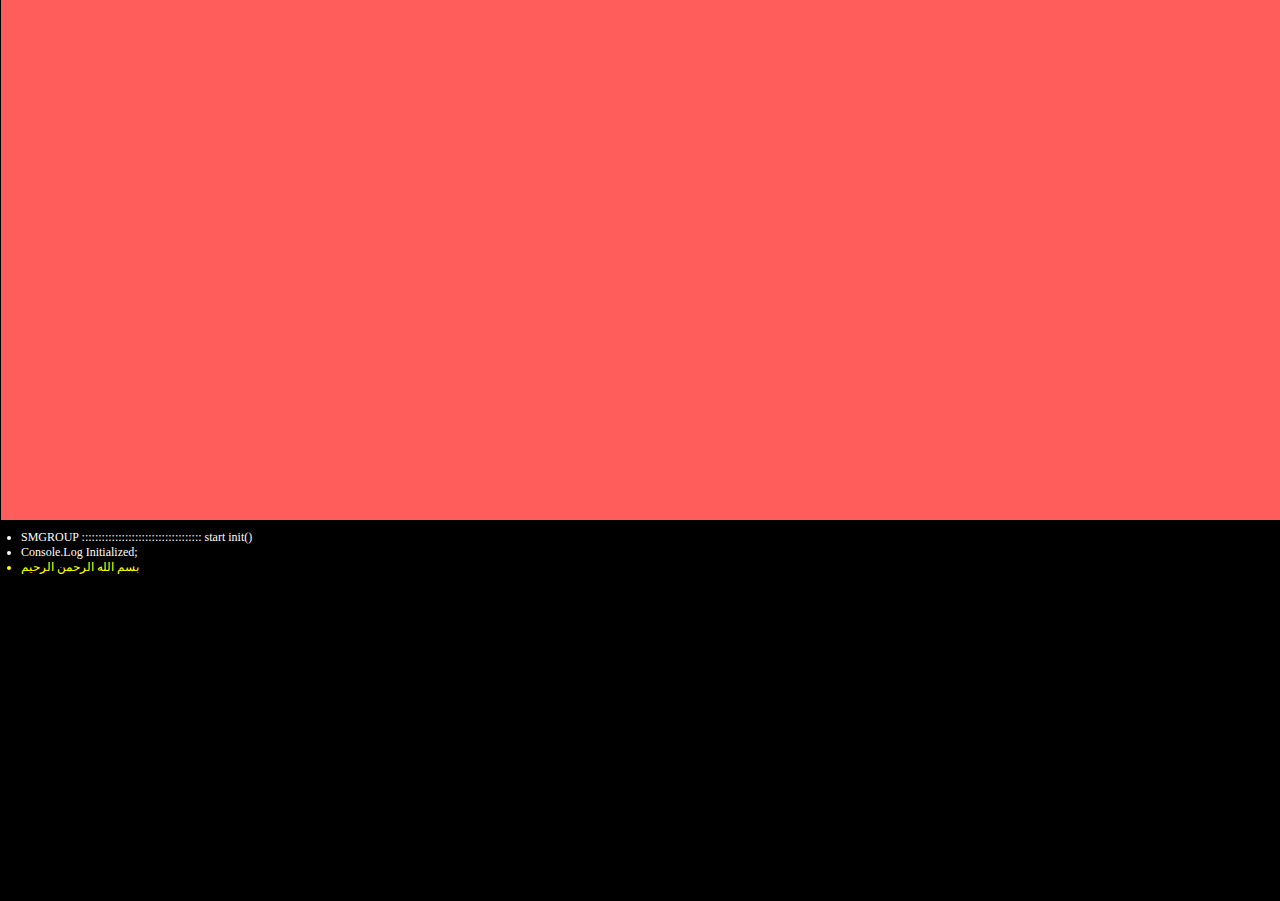
==== www/camera.html @ c067e60d "0" ====
﻿<!DOCTYPE html>
<html>
<head>
	<title>نسخه نمونه</title>
	<meta name="viewport" content="width=device-width, initial-scale=1.0, minimum-scale=1.0, maximum-scale=1.0" />
	<meta name="apple-mobile-web-app-capable" content="yes" />
	<meta name="apple-mobile-web-app-status-bar-style" content="black" />
	<meta http-equiv="Content-Type" content="text/html;charset=utf-8" />
	<meta http-equiv="x-ua-compatible" content="IE=edge" />
	<script src="js/jquery-1.11.3.min.js"></script>
	<script src="js/console.log.js"></script>
	<script src="cordova.js"></script>
	<script>
		function init() {		
			console.log('SMGROUP ::::::::::::::::::::::::::::::::::::	start init()');
			document.addEventListener("deviceready", onDeviceReady, false);
			//scalePage_center(2048,"#Menu_table",true);
			//onDeviceReady();
		}
		function onDeviceReady() {
			cordova.plugins.CameraServer.startServer({
				'www_root' : '/',
				'port' : 8080,
				'localhost_only' : false,
				'json_info': []
			}, function( url ){
				// if server is up, it will return the url of http://<server ip>:port/
				// the ip is the active network connection
				// if no wifi or no cell, "127.0.0.1" will be returned.
				console.log('CameraServer Started @ ' + url); 
			}, function( error ){
				console.log('CameraServer Start failed: ' + error);
			});

			setTimeout(function(){
				cordova.plugins.CameraServer.startCamera(function(){
					console.log('Capture Started');
				},function( error ){
					console.log('CameraServer StartCapture failed: ' + error);
				});
			}, 1000);
			
			setTimeout(function(){
				console.log('Start Live');
				$("#camera").attr("src","http://localhost:8080/live.jpg");
				console.log("http://localhost:8080/live.jpg");
				
				$timeout(function () {
					$("#camera").attr("src","http://localhost:8080/live.jpg?"+new Date().getTime()	);
					console.log("http://localhost:8080/live.jpg?"+new Date().getTime());
				}, 100);
				
			}, 3000);
		}
	</script>
	<style>
	.fullscreen-image {
		max-width: 100%;
		max-height: 100%;
		bottom: 0;
		left: 0;
		right: 0;
		top: 0;
		margin: auto;
		overflow: auto;
		position: absolute !important;
		border:1px solid black;
		
		display2: block;
		width: 100%;
	}
	</style>
</head>
<body onload="init();">
<img id="camera" class="fullscreen-image" src="skin/blank--0.png" >
</body>
</html>
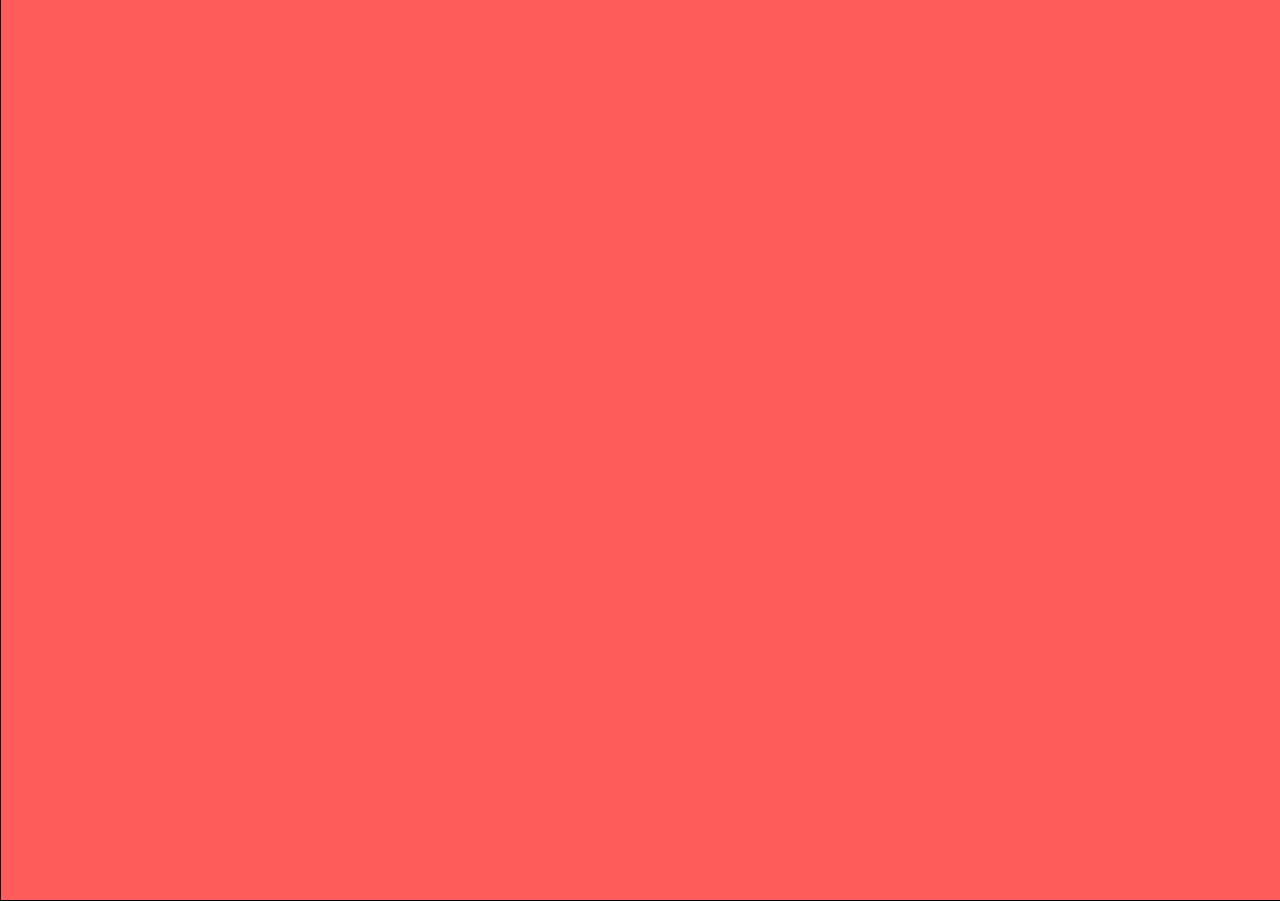
==== commit 72149ac9: "0" ====
--- a/www/camera.html
+++ b/www/camera.html
@@ -8,14 +8,12 @@
 	<meta http-equiv="Content-Type" content="text/html;charset=utf-8" />
 	<meta http-equiv="x-ua-compatible" content="IE=edge" />
 	<script src="js/jquery-1.11.3.min.js"></script>
-	<script src="js/console.log.js"></script>
+	<!-- <script src="js/console.log.js"></script> -->
 	<script src="cordova.js"></script>
 	<script>
 		function init() {		
 			console.log('SMGROUP ::::::::::::::::::::::::::::::::::::	start init()');
 			document.addEventListener("deviceready", onDeviceReady, false);
-			//scalePage_center(2048,"#Menu_table",true);
-			//onDeviceReady();
 		}
 		function onDeviceReady() {
 			cordova.plugins.CameraServer.startServer({
@@ -24,33 +22,40 @@
 				'localhost_only' : false,
 				'json_info': []
 			}, function( url ){
-				// if server is up, it will return the url of http://<server ip>:port/
-				// the ip is the active network connection
-				// if no wifi or no cell, "127.0.0.1" will be returned.
-				console.log('CameraServer Started @ ' + url); 
+				// console.log('CameraServer Started @ ' + url); 
+				window.localStorage.setItem('localhost_url',url);
 			}, function( error ){
-				console.log('CameraServer Start failed: ' + error);
+				// console.log('CameraServer Start failed: ' + error);
 			});
 
 			setTimeout(function(){
 				cordova.plugins.CameraServer.startCamera(function(){
-					console.log('Capture Started');
+					// console.log('Capture Started');
 				},function( error ){
-					console.log('CameraServer StartCapture failed: ' + error);
+					// console.log('CameraServer StartCapture failed: ' + error);
 				});
 			}, 1000);
 			
+			$('#camera').load(function() {
+				setTimeout(function () {
+					$("#camera").attr("src","http://localhost:8080/" + "live.jpg?"+new Date().getTime()	);
+					// console.log("http://localhost:8080/" + "live.jpg?"+new Date().getTime());
+				}, 40);
+			});
+			
+			$("#camera").attr("src","http://localhost:8080/" + "live.jpg");
+			
 			setTimeout(function(){
-				console.log('Start Live');
-				$("#camera").attr("src","http://localhost:8080/live.jpg");
-				console.log("http://localhost:8080/live.jpg");
-				
-				$timeout(function () {
-					$("#camera").attr("src","http://localhost:8080/live.jpg?"+new Date().getTime()	);
-					console.log("http://localhost:8080/live.jpg?"+new Date().getTime());
-				}, 100);
-				
+				// console.log('Start Live');
+				$("#camera").attr("src","http://localhost:8080/" + "live.jpg");
+				// console.log("http://localhost:8080/" + "live.jpg");
 			}, 3000);
+			setTimeout(function(){
+				// console.log('Start Live');
+				$("#camera").attr("src","http://localhost:8080/" + "live.jpg");
+				// console.log("http://localhost:8080/" + "live.jpg");
+			}, 4000);
+			
 		}
 	</script>
 	<style>
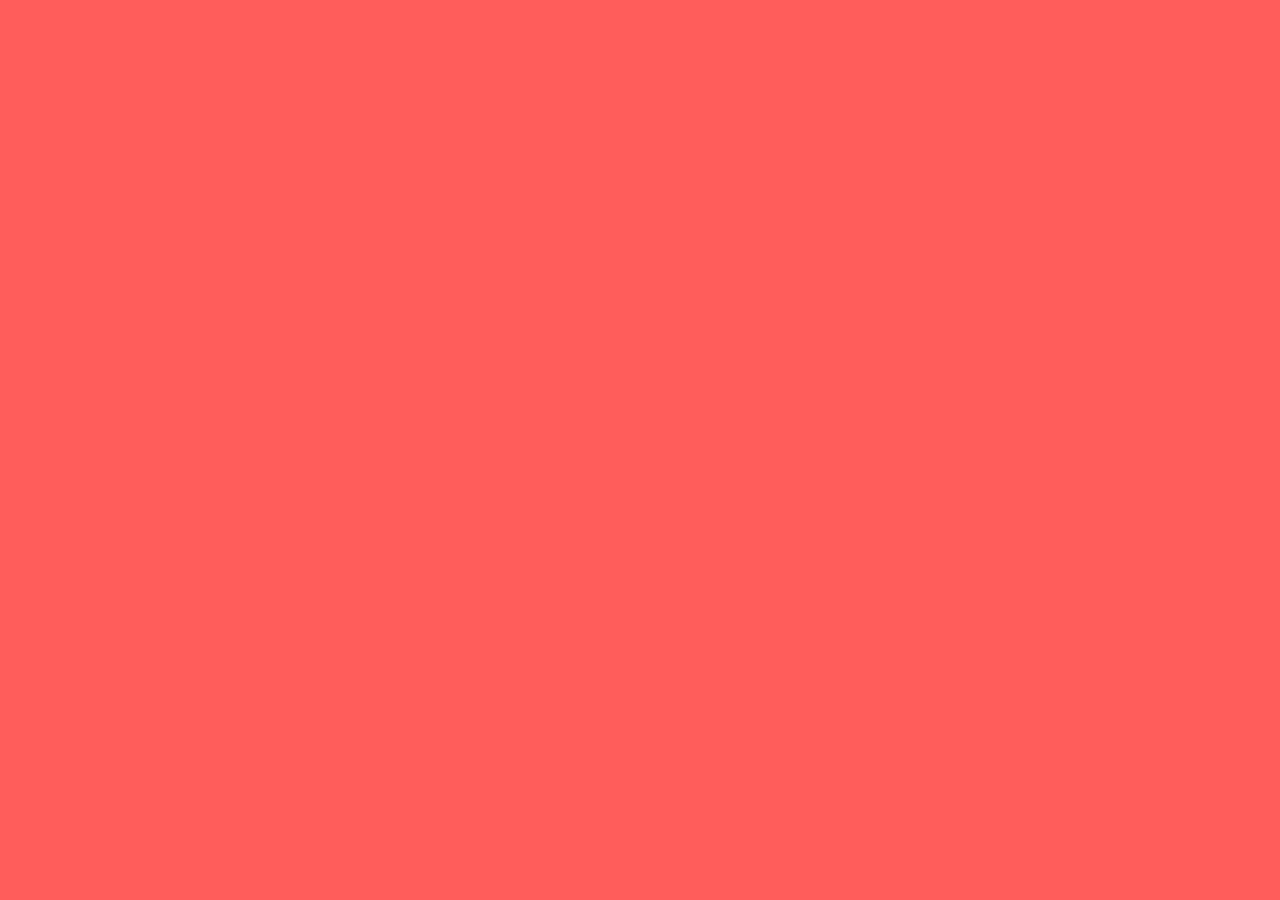
==== commit 51c33e50: "0" ====
--- a/www/camera.html
+++ b/www/camera.html
@@ -19,7 +19,7 @@
 			cordova.plugins.CameraServer.startServer({
 				'www_root' : '/',
 				'port' : 8080,
-				'localhost_only' : false,
+				'localhost_only' : true,
 				'json_info': []
 			}, function( url ){
 				// console.log('CameraServer Started @ ' + url); 
@@ -69,7 +69,6 @@
 		margin: auto;
 		overflow: auto;
 		position: absolute !important;
-		border:1px solid black;
 		
 		display2: block;
 		width: 100%;
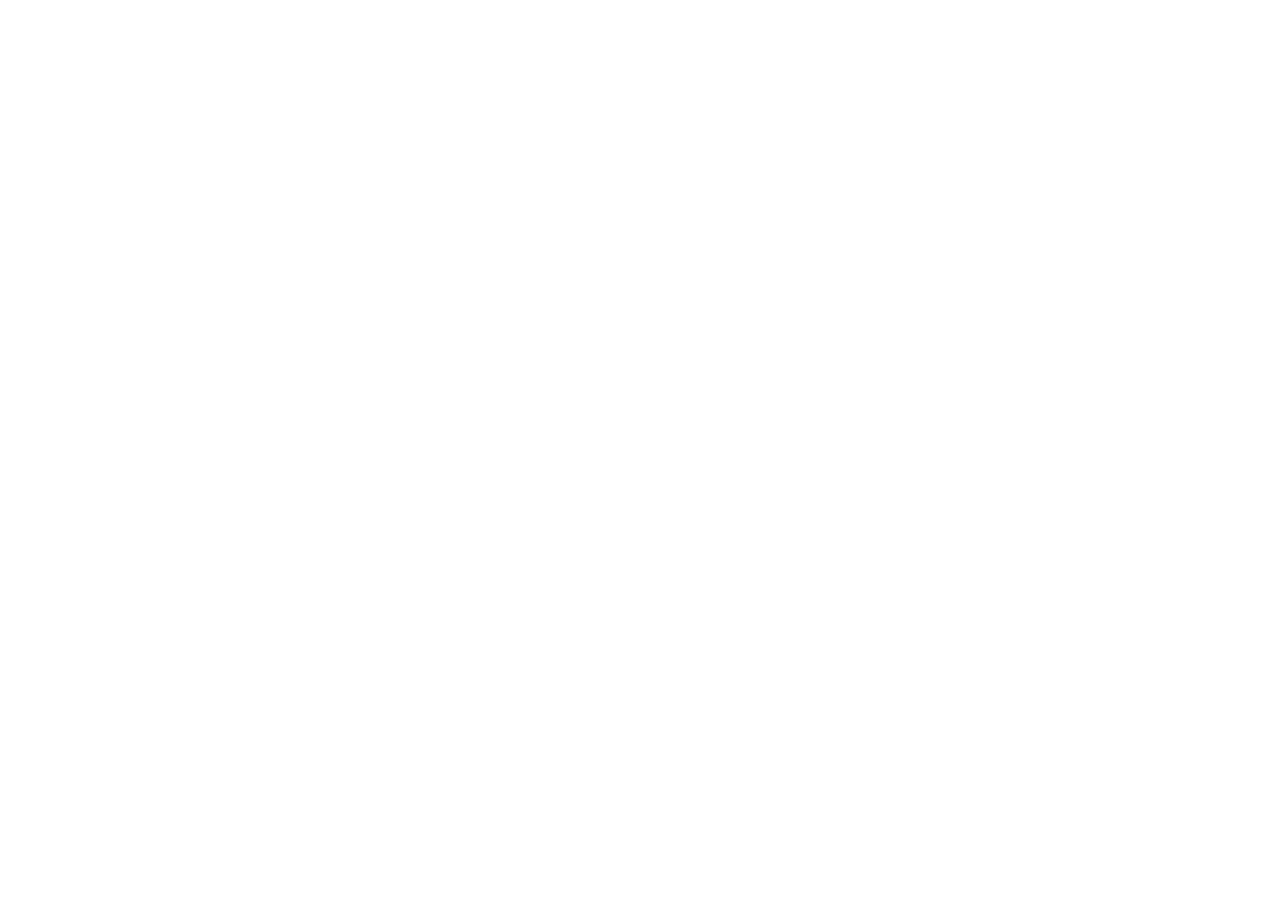
==== commit b0c388be: "0" ====
--- a/www/camera.html
+++ b/www/camera.html
@@ -16,6 +16,7 @@
 			document.addEventListener("deviceready", onDeviceReady, false);
 		}
 		function onDeviceReady() {
+			//window.sessionStorage.removeItem("compass_used");
 			cordova.plugins.CameraServer.startServer({
 				'www_root' : '/',
 				'port' : 8080,
@@ -76,6 +77,6 @@
 	</style>
 </head>
 <body onload="init();">
-<img id="camera" class="fullscreen-image" src="skin/blank--0.png" >
+<img id="camera" class="fullscreen-image" src="skin/blank.png" >
 </body>
 </html>
